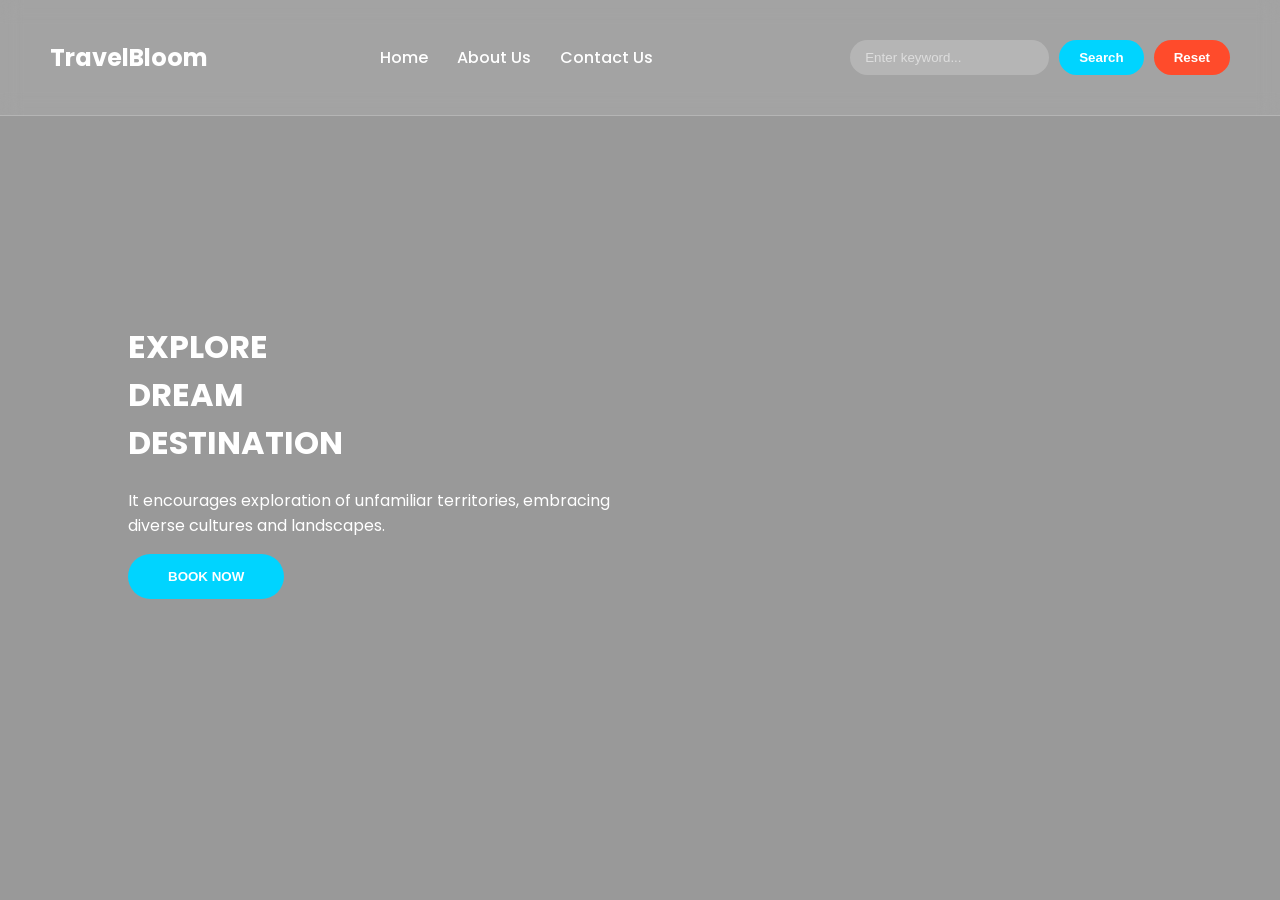
==== index.html @ 1ed2f405 "Rename index file" ====
<!DOCTYPE html>
<html lang="en">

<head>
    <meta charset="UTF-8">
    <title>TravelBloom | Recommendation App</title>
    <link rel="stylesheet" href="style.css">
    <link href="https://fonts.googleapis.com/css2?family=Poppins:wght@300;500;700&display=swap" rel="stylesheet">
</head>

<body>

    <nav>
        <div class="logo">
            <h2>TravelBloom</h2>
        </div>
        <div class="nav-links">
            <a href="travel_recommendation.html">Home</a>
            <a href="about_us.html">About Us</a>
            <a href="contact_us.html">Contact Us</a>
        </div>
        <div class="search-container">
            <input type="text" id="searchInput" placeholder="Enter keyword...">
            <button id="btnSearch">Search</button>
            <button id="btnReset" class="reset-btn">Reset</button>
        </div>
    </nav>

    <div class="hero">
        <div class="hero-content">
            <h1>EXPLORE<br>DREAM<br>DESTINATION</h1>
            <p>It encourages exploration of unfamiliar territories, embracing<br>diverse cultures and landscapes.</p>
            <button style="padding: 15px 40px;">BOOK NOW</button>
        </div>
    </div>

    <!-- The Result Popup -->
    <div id="resultPopup">
        <span class="close-popup" id="closePopup">&times;</span>
        <div id="resultsContainer" class="results-grid">
            <!-- Results injected here by JS -->
        </div>
    </div>

    <script src="travel_recommendation.js"></script>
</body>

</html>
---- style.css ----
/* Global Reset */
body,
html {
    margin: 0;
    padding: 0;
    font-family: 'Poppins', sans-serif;
    color: white;
    height: 100%;
    overflow-x: hidden;
}

/* Background Image - Task 3 */
.hero {
    background: linear-gradient(rgba(0, 0, 0, 0.4), rgba(0, 0, 0, 0.4)),
        url('https://images.unsplash.com/photo-1506744038136-46273834b3fb?auto=format&fit=crop&w=1920&q=80');
    background-size: cover;
    background-position: center;
    height: 100vh;
    display: flex;
    align-items: center;
    padding-left: 10%;
}

/* Navbar - Task 2 */
nav {
    display: flex;
    justify-content: space-between;
    align-items: center;
    padding: 20px 50px;
    background: rgba(255, 255, 255, 0.1);
    backdrop-filter: blur(10px);
    position: fixed;
    width: 100%;
    top: 0;
    z-index: 100;
    box-sizing: border-box;
    border-bottom: 1px solid rgba(255, 255, 255, 0.2);
}

.nav-links a {
    color: white;
    text-decoration: none;
    margin-right: 25px;
    font-weight: 500;
    transition: 0.3s;
}

.nav-links a:hover {
    color: #00d4ff;
}

.search-container {
    display: flex;
    gap: 10px;
}

input {
    padding: 10px 15px;
    border-radius: 25px;
    border: none;
    outline: none;
    background: rgba(255, 255, 255, 0.2);
    color: white;
}

input::placeholder {
    color: #ddd;
}

button {
    padding: 10px 20px;
    border-radius: 25px;
    border: none;
    cursor: pointer;
    background: #00d4ff;
    color: white;
    font-weight: bold;
    transition: transform 0.2s;
}

button:hover {
    transform: scale(1.05);
}

.reset-btn {
    background: #ff4b2b;
}

/* POPUP MODAL STYLING - Task 6, 8 */
#resultPopup {
    display: none;
    /* Hidden by default */
    position: fixed;
    top: 100px;
    right: 50px;
    width: 450px;
    max-height: 80vh;
    background: rgba(0, 0, 0, 0.85);
    backdrop-filter: blur(15px);
    border-radius: 20px;
    z-index: 1000;
    padding: 20px;
    overflow-y: auto;
    border: 1px solid rgba(255, 255, 255, 0.1);
    animation: slideIn 0.5s ease-out;
    /* Task 6 Animation */
}

@keyframes slideIn {
    from {
        opacity: 0;
        transform: translateX(50px);
    }

    to {
        opacity: 1;
        transform: translateX(0);
    }
}

/* Grid Layout for Results - Task 8 */
.results-grid {
    display: grid;
    grid-template-columns: 1fr;
    gap: 20px;
}

.result-card {
    background: rgba(255, 255, 255, 0.1);
    border-radius: 15px;
    overflow: hidden;
    transition: 0.3s;
}

.result-card img {
    width: 100%;
    height: 180px;
    object-fit: cover;
}

.result-card h3 {
    margin: 10px;
    font-size: 1.2rem;
}

.result-card p {
    margin: 10px;
    font-size: 0.85rem;
    color: #ccc;
}

.time-tag {
    display: block;
    margin: 10px;
    font-size: 0.8rem;
    color: #00d4ff;
}

.close-popup {
    float: right;
    cursor: pointer;
    font-size: 1.5rem;
    color: white;
}
/* Page Content Wrapper */
.page-container {
    padding: 120px 10% 50px 10%;
    min-height: 100vh;
    background: linear-gradient(rgba(0, 0, 0, 0.6), rgba(0, 0, 0, 0.6)),
        url('https://images.unsplash.com/photo-1488646953014-85cb44e25828?auto=format&fit=crop&w=1920&q=80');
    background-size: cover;
    background-attachment: fixed;
    /* animation: fadeIn 1s ease-in; */
}

@keyframes fadeIn {
    from {
        opacity: 0;
    }

    to {
        opacity: 1;
    }
}

/* About Us Styles - Task 4 */
.about-section {
    max-width: 800px;
    margin: 0 auto;
    text-align: center;
}

.team-grid {
    display: grid;
    grid-template-columns: repeat(auto-fit, minmax(200px, 1fr));
    gap: 30px;
    margin-top: 50px;
}

.team-card {
    background: rgba(255, 255, 255, 0.1);
    backdrop-filter: blur(5px);
    padding: 30px;
    border-radius: 20px;
    border: 1px solid rgba(255, 255, 255, 0.2);
    transition: 0.3s;
}

.team-card:hover {
    transform: translateY(-10px);
    background: rgba(255, 255, 255, 0.2);
}

.team-card h3 {
    margin-bottom: 5px;
    color: #00d4ff;
}

.team-card p {
    font-size: 0.9rem;
    opacity: 0.8;
}

/* Contact Us Styles - Task 5 */
.contact-section {
    display: flex;
    justify-content: center;
    align-items: center;
    flex-direction: column;
}

.contact-form {
    background: rgba(255, 255, 255, 0.1);
    backdrop-filter: blur(15px);
    padding: 40px;
    border-radius: 20px;
    width: 100%;
    max-width: 500px;
    border: 1px solid rgba(255, 255, 255, 0.2);
}

.form-group {
    margin-bottom: 20px;
}

.form-group label {
    display: block;
    margin-bottom: 8px;
    font-size: 0.9rem;
}

.form-group input,
.form-group textarea {
    width: 100%;
    padding: 12px;
    border-radius: 10px;
    border: 1px solid rgba(255, 255, 255, 0.3);
    background: rgba(255, 255, 255, 0.1);
    color: white;
    box-sizing: border-box;
}

.form-group textarea {
    height: 120px;
    resize: none;
}

.submit-btn {
    width: 100%;
    padding: 15px;
    background: #00d4ff;
    border-radius: 10px;
    font-weight: bold;
    font-size: 1rem;
}
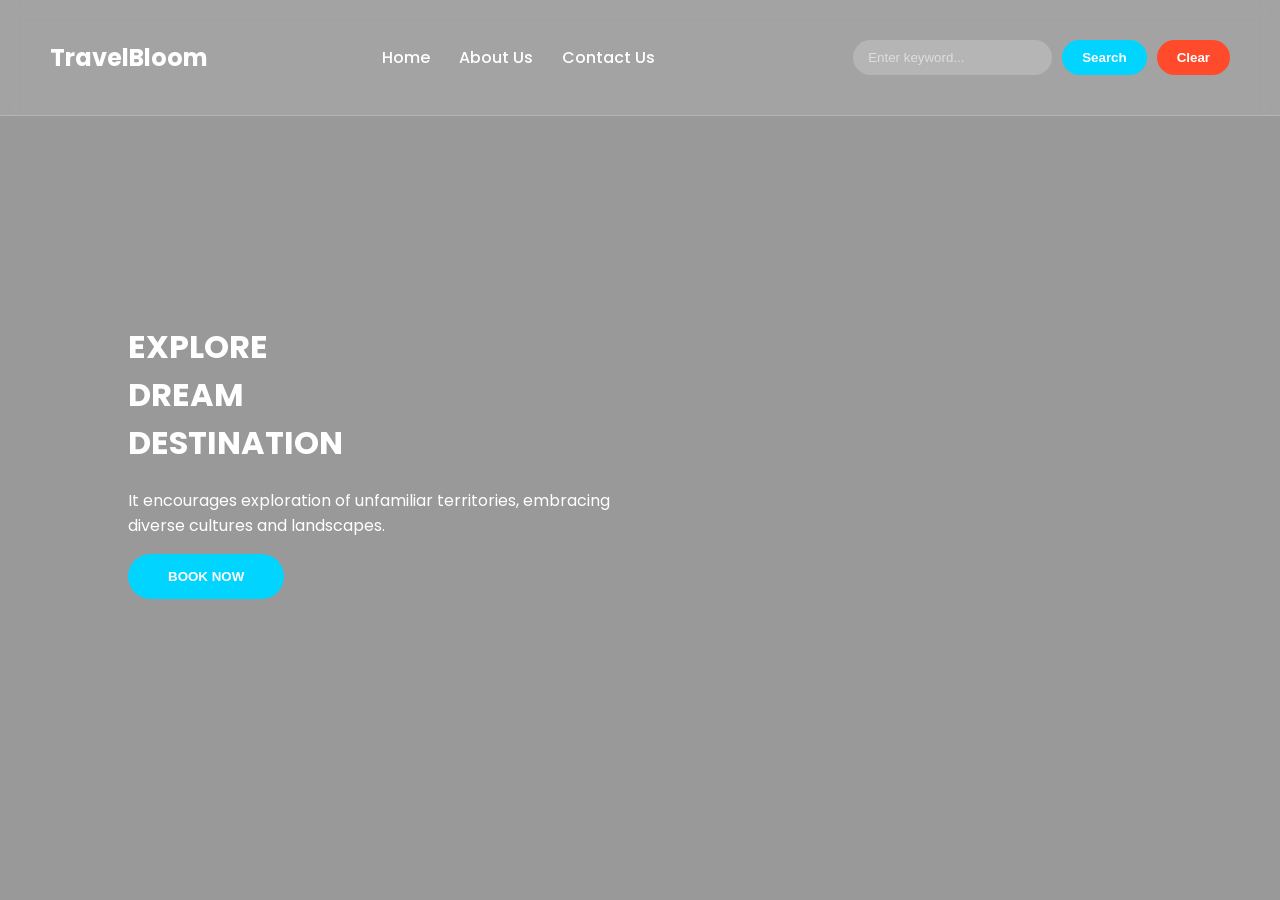
==== commit ae208c3d: "Button label changes" ====
--- a/index.html
+++ b/index.html
@@ -15,14 +15,14 @@
             <h2>TravelBloom</h2>
         </div>
         <div class="nav-links">
-            <a href="travel_recommendation.html">Home</a>
+            <a href="index.html">Home</a>
             <a href="about_us.html">About Us</a>
             <a href="contact_us.html">Contact Us</a>
         </div>
         <div class="search-container">
             <input type="text" id="searchInput" placeholder="Enter keyword...">
             <button id="btnSearch">Search</button>
-            <button id="btnReset" class="reset-btn">Reset</button>
+            <button id="btnReset" class="reset-btn">Clear</button>
         </div>
     </nav>
 
--- a/style.css
+++ b/style.css
@@ -7,6 +7,19 @@
     color: white;
     height: 100%;
     overflow-x: hidden;
+}
+
+::-webkit-scrollbar {
+    width: 8px;
+}
+
+::-webkit-scrollbar-track {
+    background: rgba(0, 0, 0, 0.1);
+}
+
+::-webkit-scrollbar-thumb {
+    background: #00d4ff;
+    border-radius: 10px;
 }
 
 /* Background Image - Task 3 */
@@ -93,8 +106,9 @@
     position: fixed;
     top: 100px;
     right: 50px;
-    width: 450px;
-    max-height: 80vh;
+    max-width: 800px;
+    max-height: 70vh;
+    width: 100%;
     background: rgba(0, 0, 0, 0.85);
     backdrop-filter: blur(15px);
     border-radius: 20px;
@@ -121,7 +135,7 @@
 /* Grid Layout for Results - Task 8 */
 .results-grid {
     display: grid;
-    grid-template-columns: 1fr;
+    grid-template-columns: repeat(3, 1fr);
     gap: 20px;
 }
 
@@ -162,6 +176,7 @@
     font-size: 1.5rem;
     color: white;
 }
+
 /* Page Content Wrapper */
 .page-container {
     padding: 120px 10% 50px 10%;
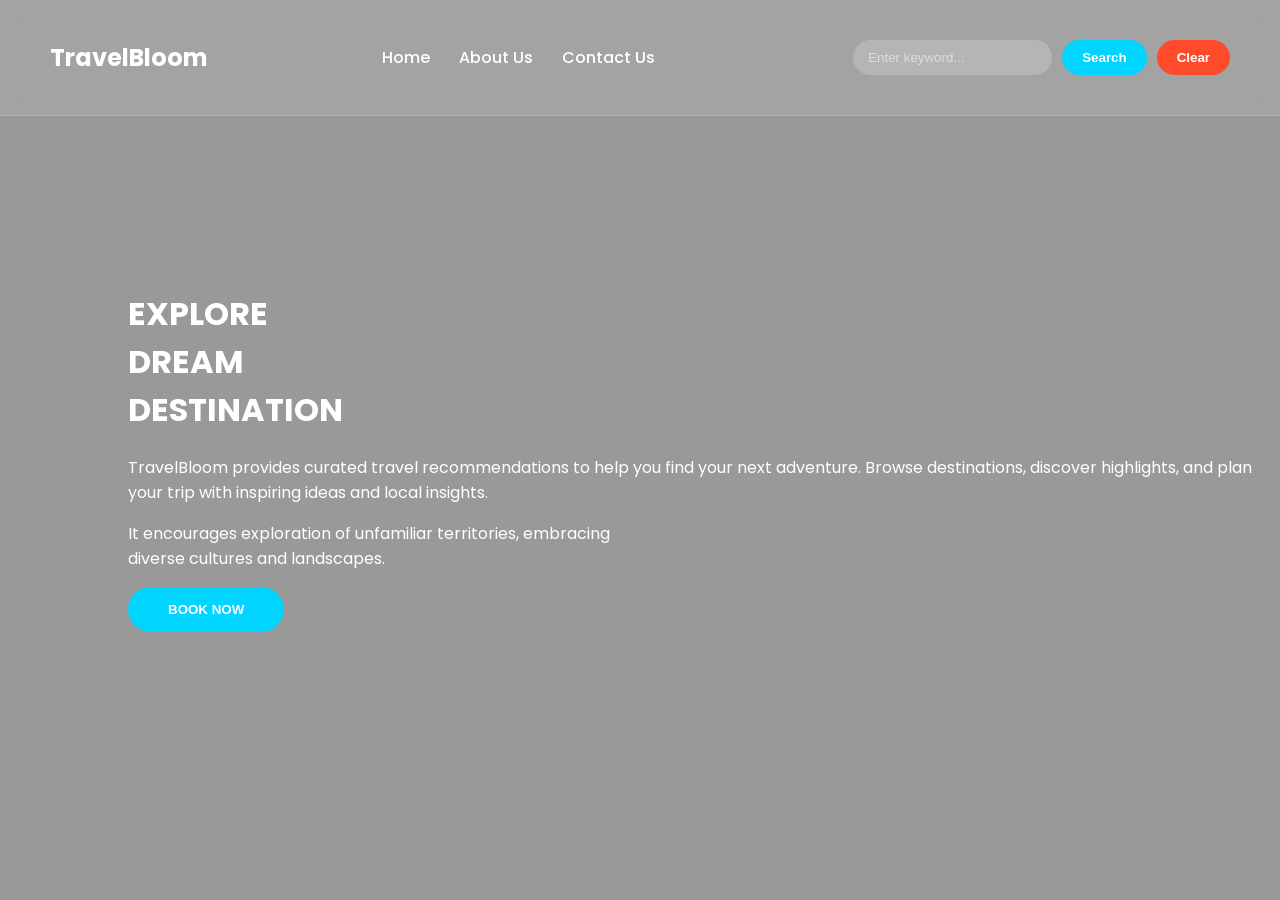
==== commit 26934fb5: "Added distinct introductory paragraph that outlines the purpose of the website" ====
--- a/index.html
+++ b/index.html
@@ -22,13 +22,14 @@
         <div class="search-container">
             <input type="text" id="searchInput" placeholder="Enter keyword...">
             <button id="btnSearch">Search</button>
-            <button id="btnReset" class="reset-btn">Clear</button>
+            <button id="btnReset" class="reset-btn" title="Clear search input">Clear</button>
         </div>
     </nav>
 
     <div class="hero">
         <div class="hero-content">
             <h1>EXPLORE<br>DREAM<br>DESTINATION</h1>
+            <p>TravelBloom provides curated travel recommendations to help you find your next adventure. Browse destinations, discover highlights, and plan your trip with inspiring ideas and local insights.</p>
             <p>It encourages exploration of unfamiliar territories, embracing<br>diverse cultures and landscapes.</p>
             <button style="padding: 15px 40px;">BOOK NOW</button>
         </div>
